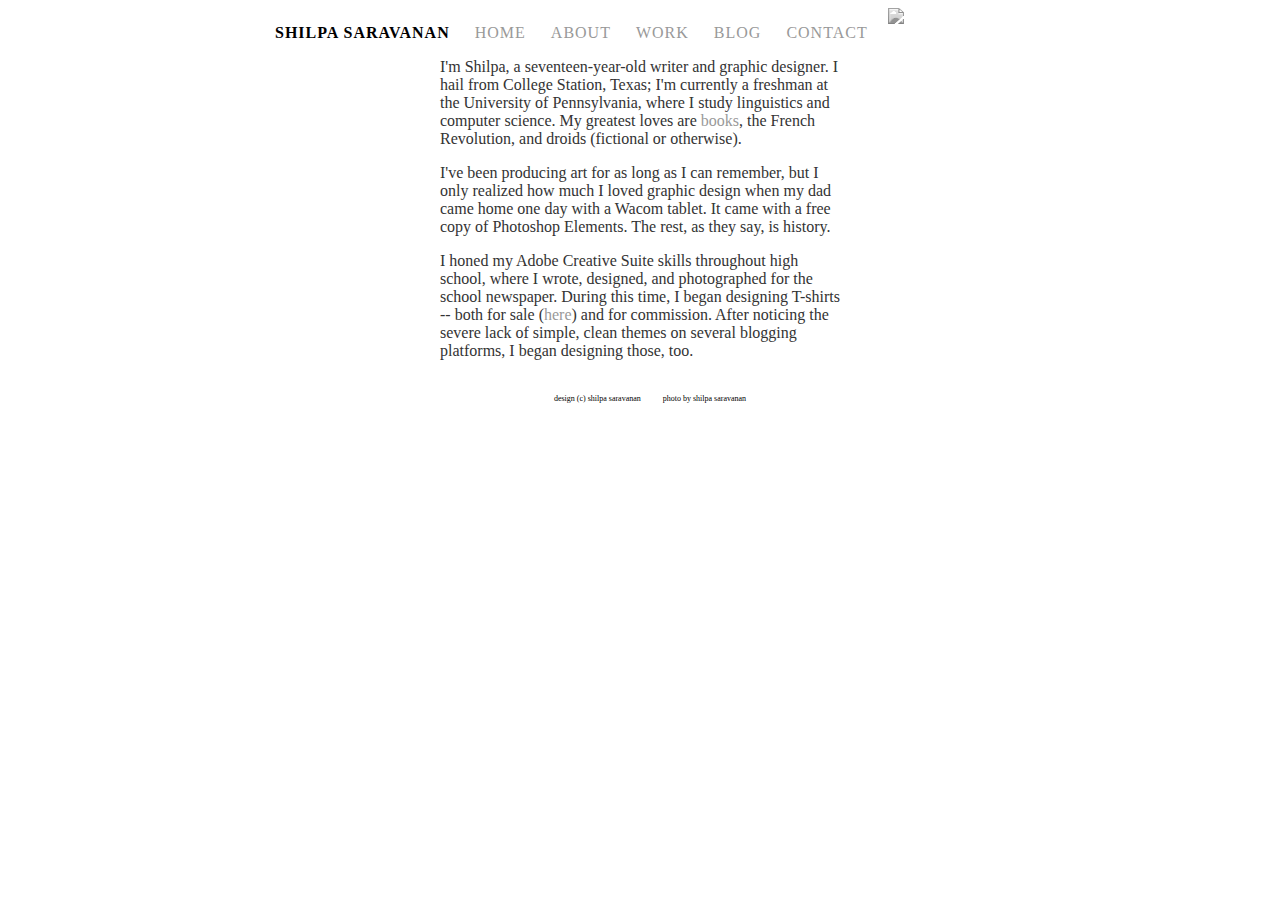
==== about.html @ 015d1980 "changed link hover" ====
<!DOCTYPE html>
<html>
	<head>
		<title>about | shilpa saravanan</title>
		<!--link to about stylesheet-->
		<link rel="stylesheet" type="text/css" href="./css/about.css">
	</head>

	<body>
		<div id="wrap">

		<nav>
	    		<ul>
	    			<li><span style = "font-weight: bold;">SHILPA SARAVANAN</span></li>
	        		<li><a href="/">HOME</a></li>
		        	<li><a href="/about">ABOUT</a></li>
	        		<li><a href="/work">WORK</a></li>
	        		<li><a href="http://cyberiads.blogspot.com">BLOG</a></li>
							<li><a href="mailto:shilpaksvn@gmail.com">CONTACT</a></li>
	    		</ul>
		</nav>

    <img src = "http://3.bp.blogspot.com/-AbcNCMfV8cA/VZYACKzqeFI/AAAAAAAAEng/E3OaGsMUrY0/s1600/IMG_0716-2.jpg" width = "730" class = "desaturate"/>

		<div id="main">
        <p>I'm Shilpa, a seventeen-year-old writer and graphic designer. I hail from College Station, Texas; I'm currently a freshman at the University of Pennsylvania, where I study linguistics and computer science. My greatest loves are <a href = "https://www.goodreads.com/user/show/10669418-shilpa">books</a>, the French Revolution, and droids (fictional or otherwise).</p>
		    <p>I've been producing art for as long as I can remember, but I only realized how much I loved graphic design when my dad came home one day with a Wacom tablet. It came with a free copy of Photoshop Elements. The rest, as they say, is history.</p>
        <p>I honed my Adobe Creative Suite skills throughout high school, where I wrote, designed, and photographed for the school newspaper. During this time, I began designing T-shirts -- both for sale (<a href = "http://www.redbubble.com/people/crispians">here</a>) and for commission. After noticing the severe lack of simple, clean themes on several blogging platforms, I began designing those, too.</p>
    </div>

		<footer>
    		<ul>
        		<li>design (c) shilpa saravanan</li>
						<li>photo by shilpa saravanan</li>
					</ul>
		</footer>

		</div>
	</body>
</html>
---- css/about.css ----
body {
    font-family: 'Helvetica', 'Arial' sans-serif;
}

nav {
  float: left;
  letter-spacing: 1px;
  font-size: 16px;
}

nav ul, footer ul {
    padding: 0px;
    list-style: none;
    font-weight: 100;
}
nav ul li {
    display: inline;
    margin-right: 20px
}

footer {
    clear: both;
    text-align: center;
    padding-top: 10px;
    font-size: 8px;
}

footer ul li {
  display: inline;
  margin-left: 20px;
}

a {
    text-decoration: none;
    color: #999;
}
a:hover {
    color: #666;
}
a:select {
    font-weight: bold;
}

h1 {
    font-size: 1.5em;
    font-weight: 100;
}
p {
    color: #333;
}
#wrap {
    width: 730px;
    margin: auto;
}

#main {
    width: 400px;
    padding-top: 10px;
    margin: auto;
    font-weight: 100;
}

img.desaturate {
  -webkit-filter: grayscale(100%); filter: grayscale(100%);
}
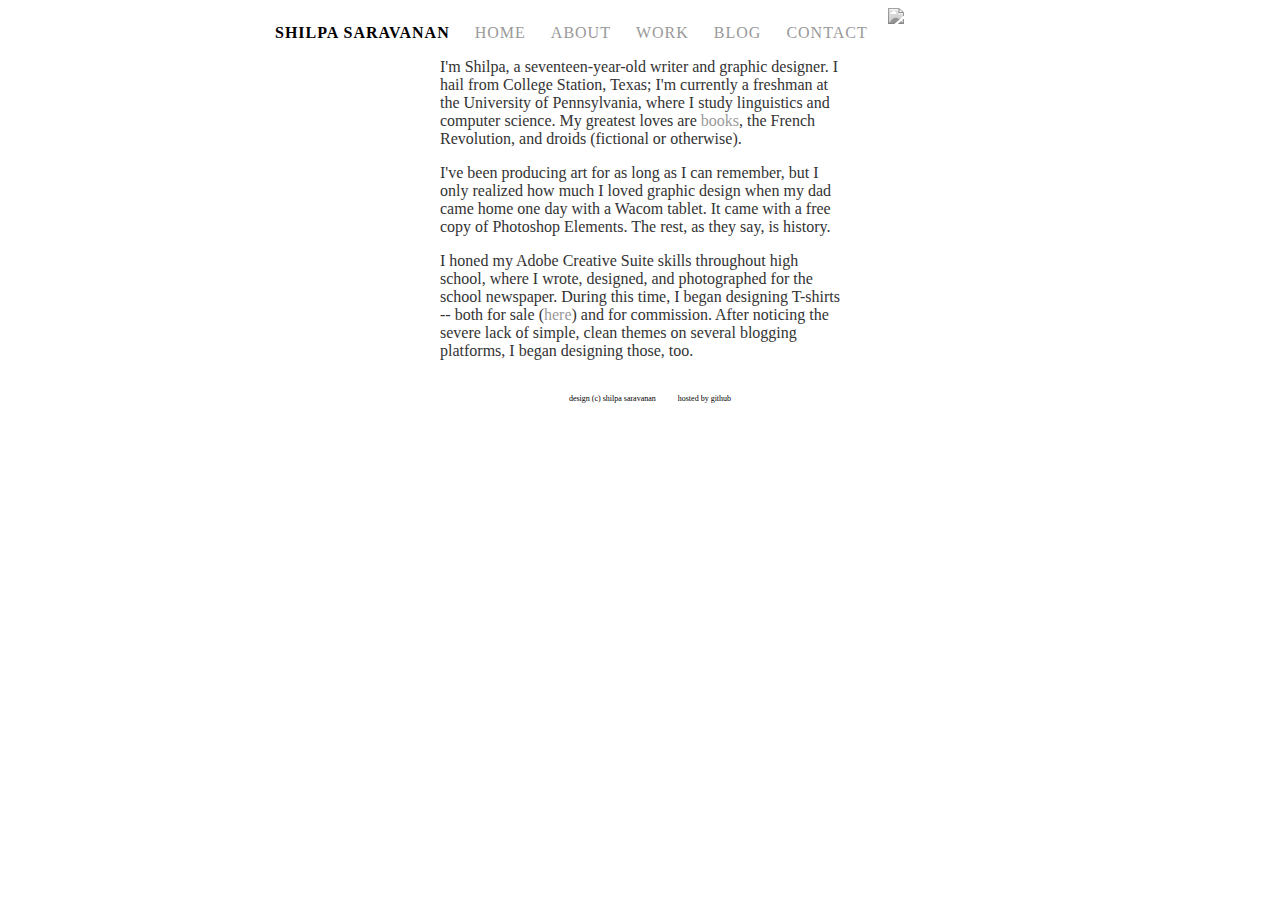
==== commit 310d6a8a: "updated credits" ====
--- a/about.html
+++ b/about.html
@@ -31,7 +31,7 @@
 		<footer>
     		<ul>
         		<li>design (c) shilpa saravanan</li>
-						<li>photo by shilpa saravanan</li>
+						<li>hosted by github</li>
 					</ul>
 		</footer>
 
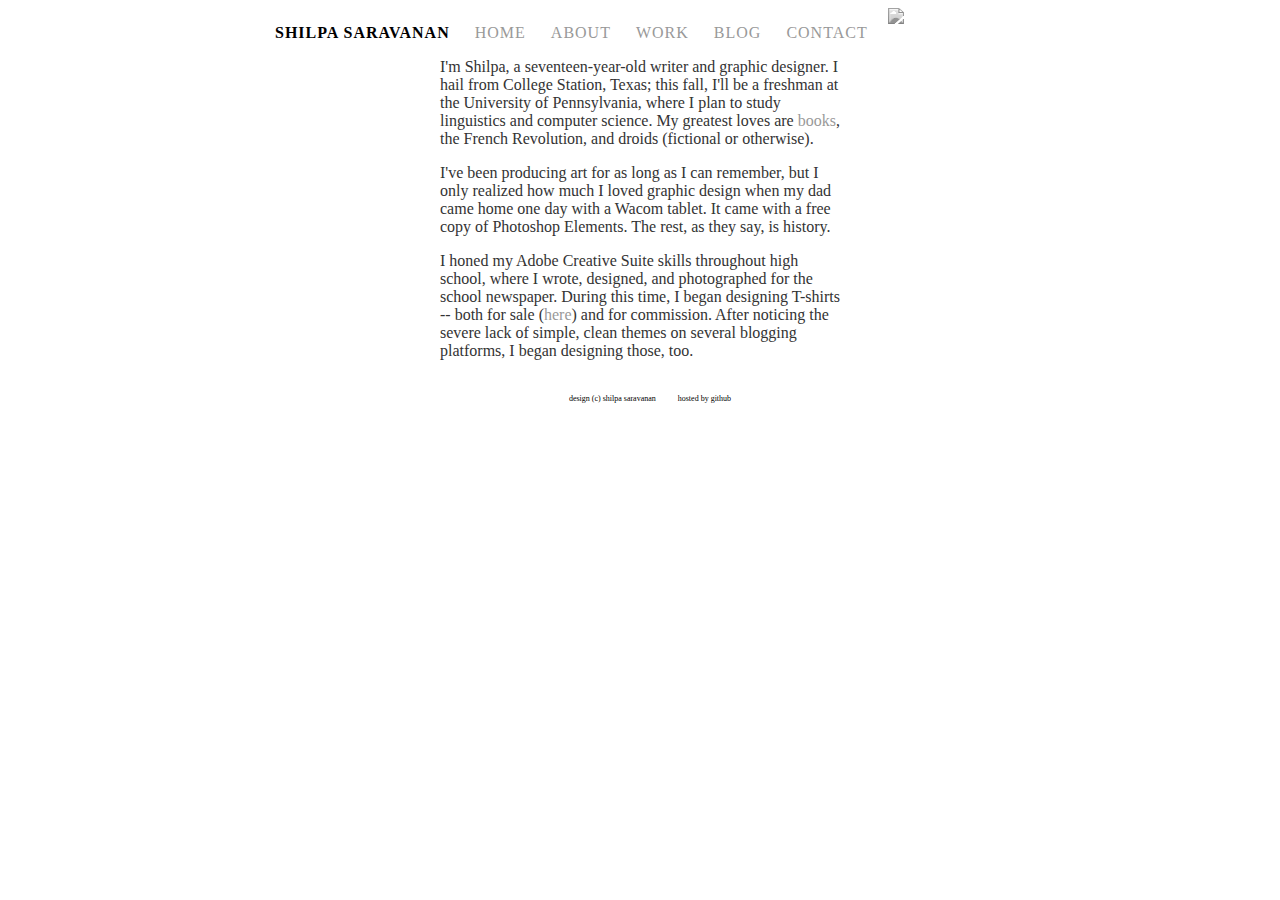
==== commit 2ad85878: "updated copy" ====
--- a/about.html
+++ b/about.html
@@ -23,7 +23,7 @@
     <img src = "http://3.bp.blogspot.com/-AbcNCMfV8cA/VZYACKzqeFI/AAAAAAAAEng/E3OaGsMUrY0/s1600/IMG_0716-2.jpg" width = "730" class = "desaturate"/>
 
 		<div id="main">
-        <p>I'm Shilpa, a seventeen-year-old writer and graphic designer. I hail from College Station, Texas; I'm currently a freshman at the University of Pennsylvania, where I study linguistics and computer science. My greatest loves are <a href = "https://www.goodreads.com/user/show/10669418-shilpa">books</a>, the French Revolution, and droids (fictional or otherwise).</p>
+        <p>I'm Shilpa, a seventeen-year-old writer and graphic designer. I hail from College Station, Texas; this fall, I'll be a freshman at the University of Pennsylvania, where I plan to study linguistics and computer science. My greatest loves are <a href = "https://www.goodreads.com/user/show/10669418-shilpa">books</a>, the French Revolution, and droids (fictional or otherwise).</p>
 		    <p>I've been producing art for as long as I can remember, but I only realized how much I loved graphic design when my dad came home one day with a Wacom tablet. It came with a free copy of Photoshop Elements. The rest, as they say, is history.</p>
         <p>I honed my Adobe Creative Suite skills throughout high school, where I wrote, designed, and photographed for the school newspaper. During this time, I began designing T-shirts -- both for sale (<a href = "http://www.redbubble.com/people/crispians">here</a>) and for commission. After noticing the severe lack of simple, clean themes on several blogging platforms, I began designing those, too.</p>
     </div>
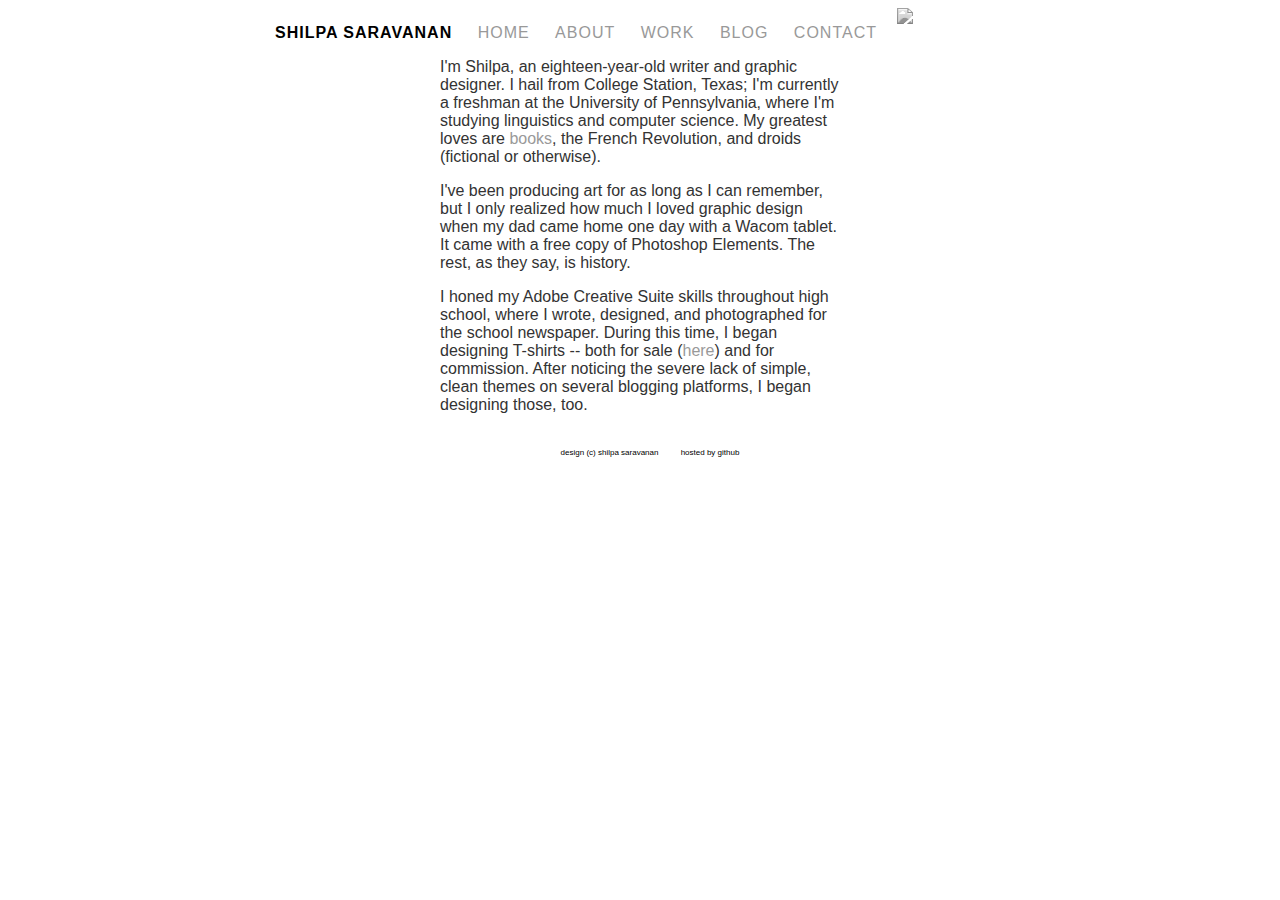
==== commit ba7a18bb: "fixed about" ====
--- a/about.html
+++ b/about.html
@@ -23,7 +23,7 @@
     <img src = "http://3.bp.blogspot.com/-AbcNCMfV8cA/VZYACKzqeFI/AAAAAAAAEng/E3OaGsMUrY0/s1600/IMG_0716-2.jpg" width = "730" class = "desaturate"/>
 
 		<div id="main">
-        <p>I'm Shilpa, a seventeen-year-old writer and graphic designer. I hail from College Station, Texas; this fall, I'll be a freshman at the University of Pennsylvania, where I plan to study linguistics and computer science. My greatest loves are <a href = "https://www.goodreads.com/user/show/10669418-shilpa">books</a>, the French Revolution, and droids (fictional or otherwise).</p>
+        <p>I'm Shilpa, an eighteen-year-old writer and graphic designer. I hail from College Station, Texas; I'm currently a freshman at the University of Pennsylvania, where I'm studying linguistics and computer science. My greatest loves are <a href = "https://www.goodreads.com/user/show/10669418-shilpa">books</a>, the French Revolution, and droids (fictional or otherwise).</p>
 		    <p>I've been producing art for as long as I can remember, but I only realized how much I loved graphic design when my dad came home one day with a Wacom tablet. It came with a free copy of Photoshop Elements. The rest, as they say, is history.</p>
         <p>I honed my Adobe Creative Suite skills throughout high school, where I wrote, designed, and photographed for the school newspaper. During this time, I began designing T-shirts -- both for sale (<a href = "http://www.redbubble.com/people/crispians">here</a>) and for commission. After noticing the severe lack of simple, clean themes on several blogging platforms, I began designing those, too.</p>
     </div>
--- a/css/about.css
+++ b/css/about.css
@@ -1,5 +1,5 @@
 body {
-    font-family: 'Helvetica', 'Arial' sans-serif;
+    font-family: Helvetica, Arial, sans-serif;
 }
 
 nav {
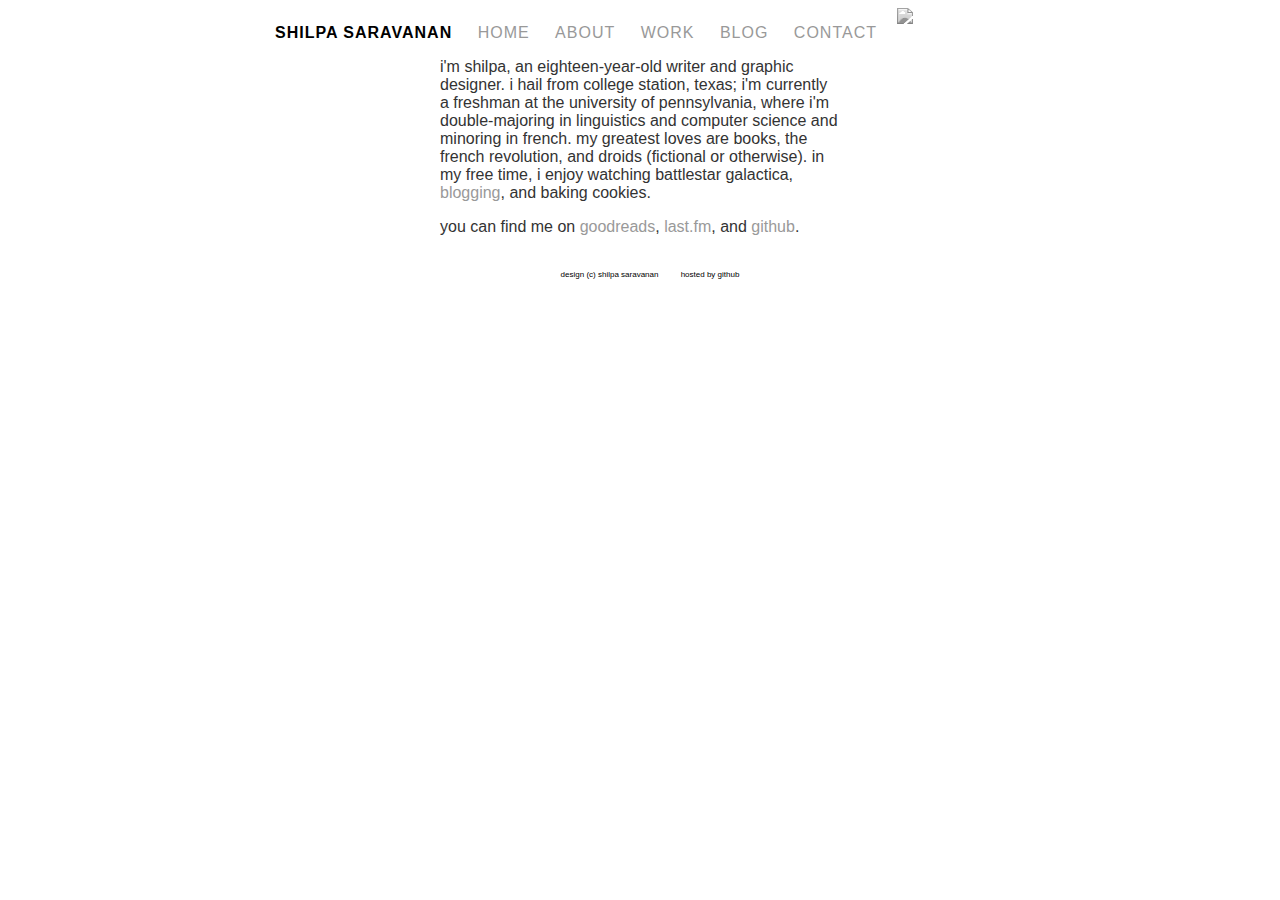
==== commit 89e508ec: "fixed about" ====
--- a/about.html
+++ b/about.html
@@ -23,9 +23,17 @@
     <img src = "http://3.bp.blogspot.com/-AbcNCMfV8cA/VZYACKzqeFI/AAAAAAAAEng/E3OaGsMUrY0/s1600/IMG_0716-2.jpg" width = "730" class = "desaturate"/>
 
 		<div id="main">
-        <p>I'm Shilpa, an eighteen-year-old writer and graphic designer. I hail from College Station, Texas; I'm currently a freshman at the University of Pennsylvania, where I'm studying linguistics and computer science. My greatest loves are <a href = "https://www.goodreads.com/user/show/10669418-shilpa">books</a>, the French Revolution, and droids (fictional or otherwise).</p>
-		    <p>I've been producing art for as long as I can remember, but I only realized how much I loved graphic design when my dad came home one day with a Wacom tablet. It came with a free copy of Photoshop Elements. The rest, as they say, is history.</p>
-        <p>I honed my Adobe Creative Suite skills throughout high school, where I wrote, designed, and photographed for the school newspaper. During this time, I began designing T-shirts -- both for sale (<a href = "http://www.redbubble.com/people/crispians">here</a>) and for commission. After noticing the severe lack of simple, clean themes on several blogging platforms, I began designing those, too.</p>
+        <p>i'm shilpa, an eighteen-year-old writer and graphic designer.
+					i hail from college station, texas; i'm currently a freshman at the
+					university of pennsylvania, where i'm double-majoring in linguistics
+					and computer science and minoring in french. my greatest loves are
+					books, the french revolution, and droids 
+					(fictional or otherwise). in my free time, i enjoy watching battlestar
+					galactica, <a href = "http://cyberiads.blogspot.com">blogging</a>,
+					and baking cookies.</p>
+				<p>you can find me on <a href = "http://goodreads.com/westernesse">
+					goodreads</a>, <a href = "http://last.fm/user/crispians">last.fm</a>,
+					and <a href = "http://github.com/zilp">github</a>.
     </div>
 
 		<footer>
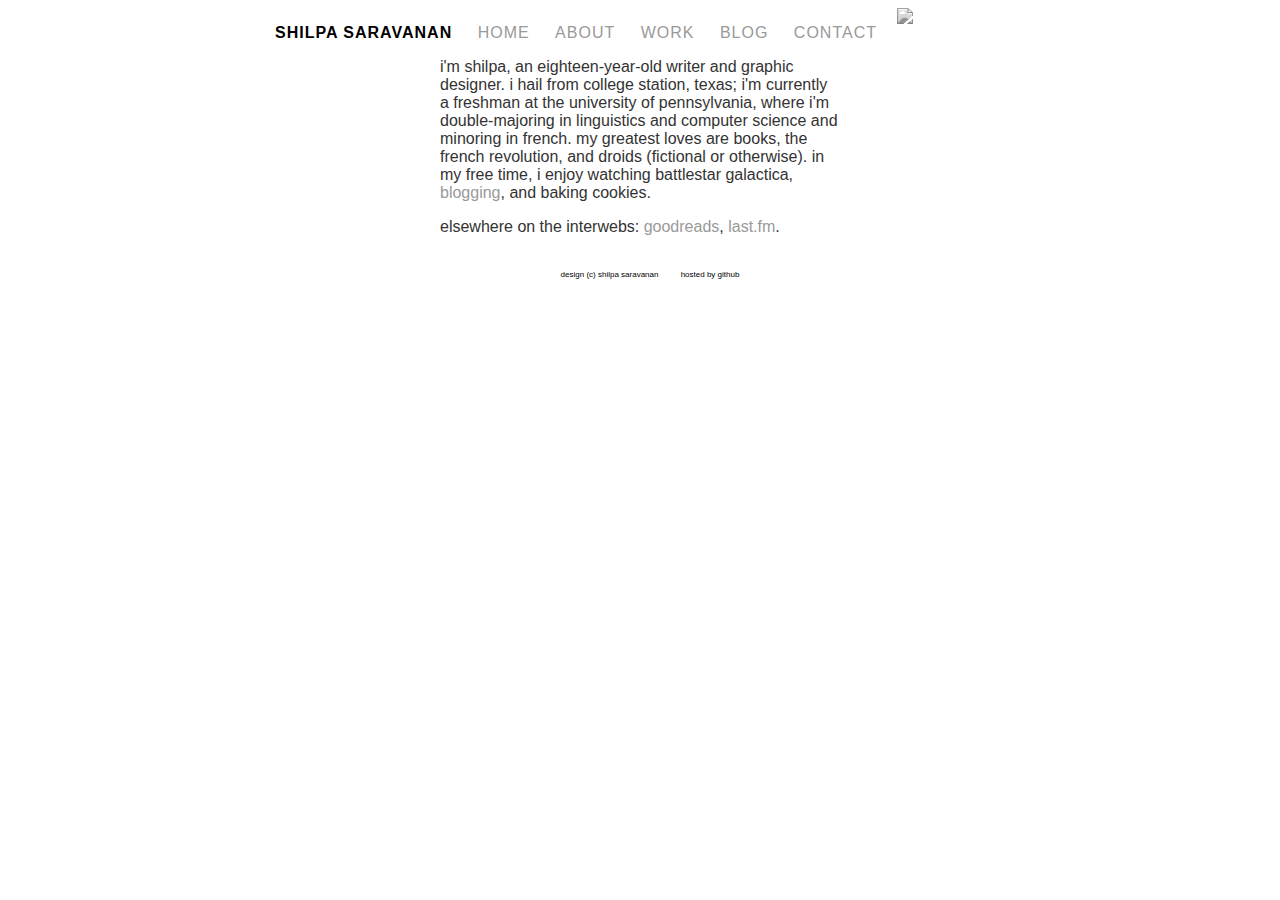
==== commit 24d04433: "aesthetic changes" ====
--- a/about.html
+++ b/about.html
@@ -27,13 +27,13 @@
 					i hail from college station, texas; i'm currently a freshman at the
 					university of pennsylvania, where i'm double-majoring in linguistics
 					and computer science and minoring in french. my greatest loves are
-					books, the french revolution, and droids 
+					books, the french revolution, and droids
 					(fictional or otherwise). in my free time, i enjoy watching battlestar
 					galactica, <a href = "http://cyberiads.blogspot.com">blogging</a>,
 					and baking cookies.</p>
-				<p>you can find me on <a href = "http://goodreads.com/westernesse">
-					goodreads</a>, <a href = "http://last.fm/user/crispians">last.fm</a>,
-					and <a href = "http://github.com/zilp">github</a>.
+				<p>elsewhere on the interwebs: <a href = "http://goodreads.com/westernesse">
+					goodreads</a>, <a href = "http://last.fm/user/crispians">last.fm</a>.
+				 	
     </div>
 
 		<footer>
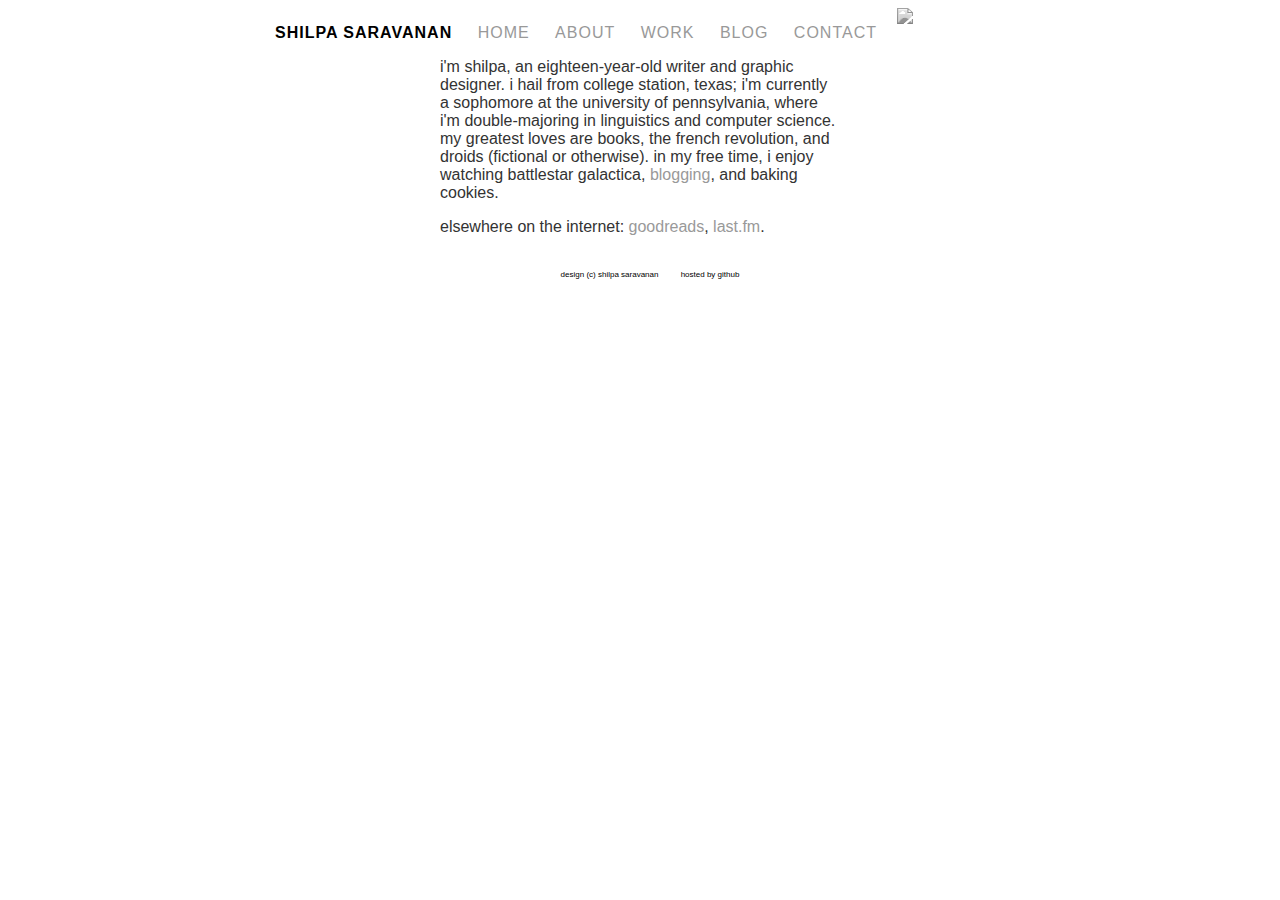
==== commit 111eb7a7: "updated text" ====
--- a/about.html
+++ b/about.html
@@ -24,16 +24,16 @@
 
 		<div id="main">
         <p>i'm shilpa, an eighteen-year-old writer and graphic designer.
-					i hail from college station, texas; i'm currently a freshman at the
+					i hail from college station, texas; i'm currently a sophomore at the
 					university of pennsylvania, where i'm double-majoring in linguistics
-					and computer science and minoring in french. my greatest loves are
+					and computer science. my greatest loves are
 					books, the french revolution, and droids
 					(fictional or otherwise). in my free time, i enjoy watching battlestar
 					galactica, <a href = "http://cyberiads.blogspot.com">blogging</a>,
 					and baking cookies.</p>
-				<p>elsewhere on the interwebs: <a href = "http://goodreads.com/westernesse">
+				<p>elsewhere on the internet: <a href = "http://goodreads.com/westernesse">
 					goodreads</a>, <a href = "http://last.fm/user/crispians">last.fm</a>.
-				 	
+
     </div>
 
 		<footer>
